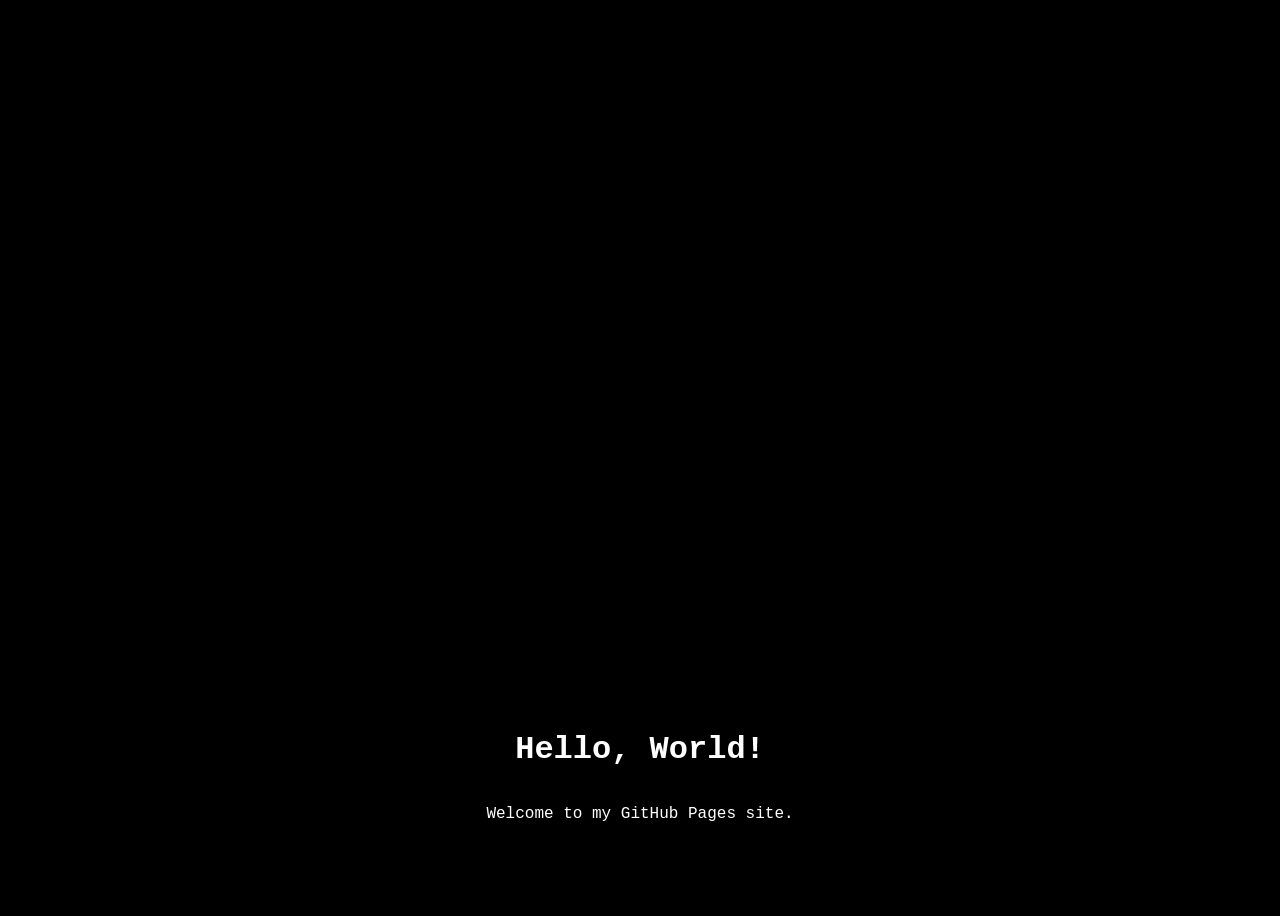
==== index.html @ 014b03b2 "Add star loop background video" ====
<!DOCTYPE html>
<html>
  <head>
    <link rel="stylesheet" href="styles.css">
  </head>
  <body>
    <video autoplay muted loop playsinline id="bg-video">
    <source src="starloop.mp4" type="video/mp4">
    </video>
    <h1>Hello, World!</h1>
    <p>Welcome to my 
    GitHub Pages site.</p>
  </body>
</html>
---- styles.css ----
body {
  font-family: "MS Gothic", "ＭＳ ゴシック", monospace;
  text-align: center;
  text-align: center;
  min-height: 100vh;
  display: flex;
  flex-direction: column;
  justify-content: center;
  background-color: black;
  h1 {
    color: white;
  }
  p {
    color: white;
  }
}
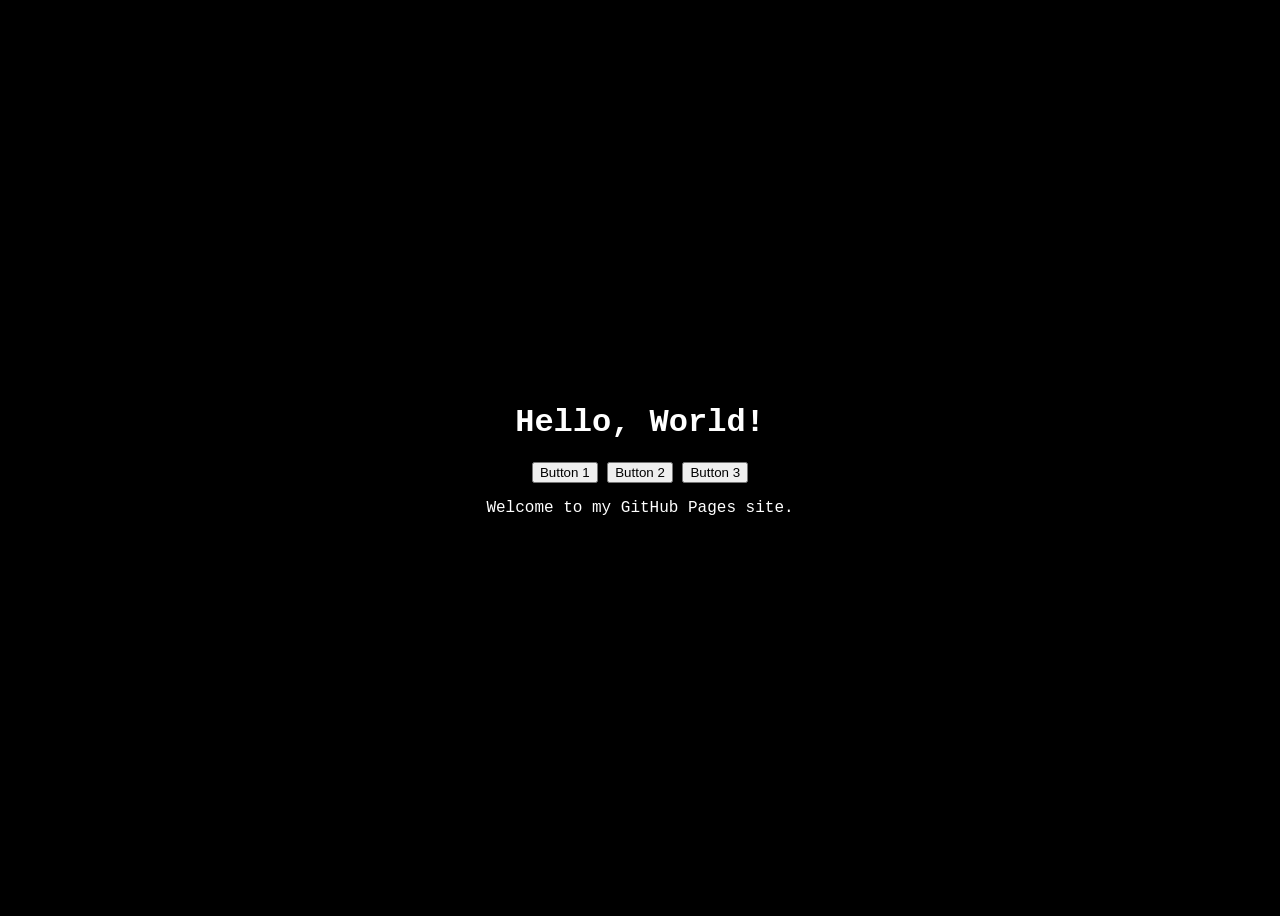
==== commit 0931d95e: "Add button row to index" ====
--- a/index.html
+++ b/index.html
@@ -8,6 +8,13 @@
     <source src="starloop.mp4" type="video/mp4">
     </video>
     <h1>Hello, World!</h1>
+
+    <div class="button-row">
+      <button class="outline-btn">Button 1</button>
+      <button class="outline-btn">Button 2</button>
+      <button class="outline-btn">Button 3</button>
+    </div>
+    
     <p>Welcome to my 
     GitHub Pages site.</p>
   </body>
--- a/styles.css
+++ b/styles.css
@@ -6,6 +6,15 @@
   display: flex;
   flex-direction: column;
   justify-content: center;
+  #bg-video {
+  position: fixed;
+  top: 0;
+  left: 0;
+  width: 100%;
+  height: 100%;
+  object-fit: cover;
+  z-index: -1;
+  }
   background-color: black;
   h1 {
     color: white;
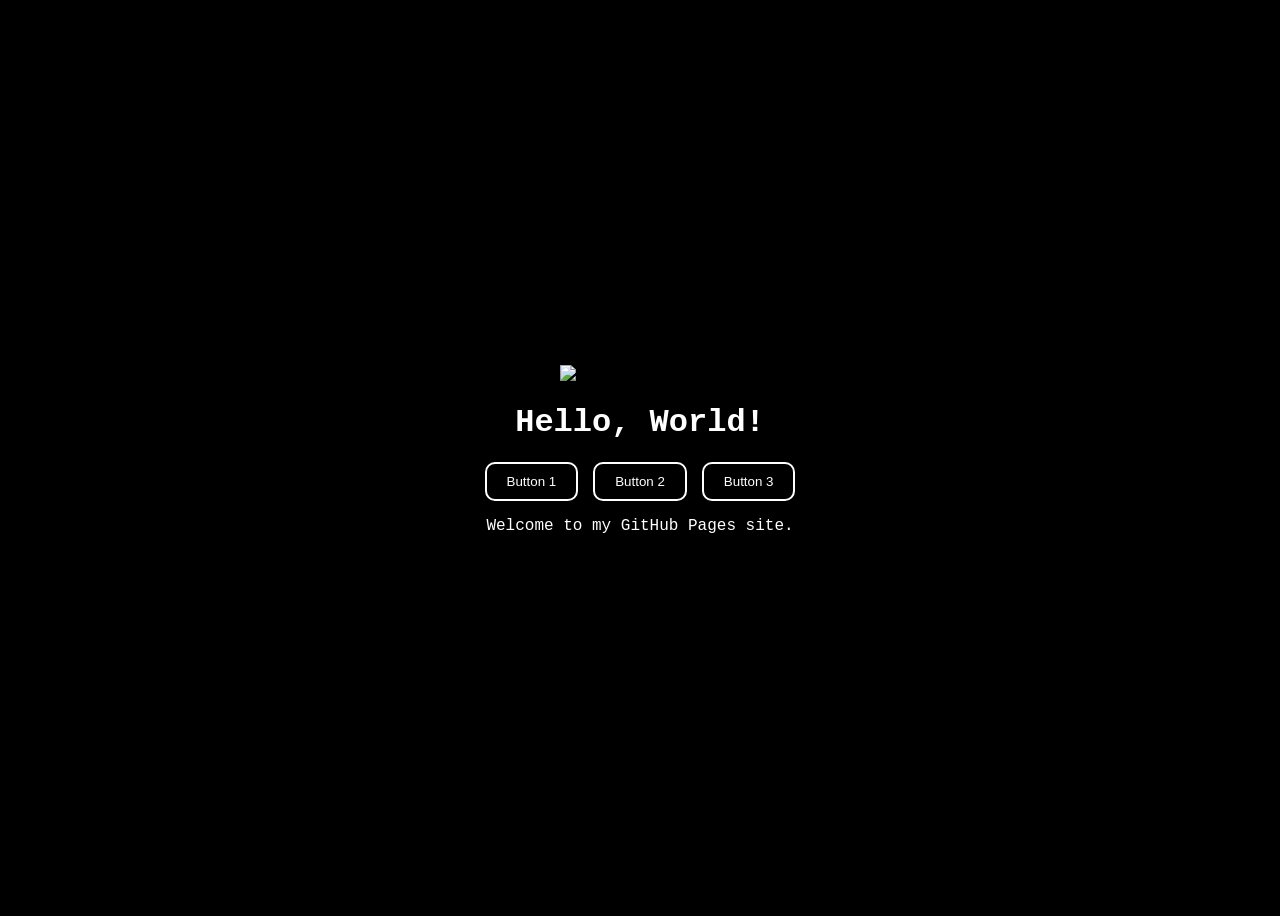
==== commit d6324f85: "Rework div structure to container, implement profile picture" ====
--- a/index.html
+++ b/index.html
@@ -7,14 +7,18 @@
     <video autoplay muted loop playsinline id="bg-video">
     <source src="starloop.mp4" type="video/mp4">
     </video>
-    <h1>Hello, World!</h1>
+    
+    <div>
+      <img src="https://github.com/averycq.png" alt="Profile Picture" class="profile-pic">
+      <h1>Hello, World!</h1>
 
-    <div class="button-row">
-      <button class="outline-btn">Button 1</button>
-      <button class="outline-btn">Button 2</button>
-      <button class="outline-btn">Button 3</button>
+      <div class="button-row">
+        <button class="outline-btn">Button 1</button>
+        <button class="outline-btn">Button 2</button>
+        <button class="outline-btn">Button 3</button>
+      </div>
     </div>
-    
+      
     <p>Welcome to my 
     GitHub Pages site.</p>
   </body>
--- a/styles.css
+++ b/styles.css
@@ -1,4 +1,5 @@
 body {
+  
   font-family: "MS Gothic", "ＭＳ ゴシック", monospace;
   text-align: center;
   text-align: center;
@@ -6,6 +7,7 @@
   display: flex;
   flex-direction: column;
   justify-content: center;
+  
   #bg-video {
   position: fixed;
   top: 0;
@@ -15,11 +17,32 @@
   object-fit: cover;
   z-index: -1;
   }
+  
   background-color: black;
+  
   h1 {
     color: white;
   }
   p {
     color: white;
   }
+
+  .outline-btn {
+    background: transparent;
+    border: 2px solid white;
+    border-radius: 10px;
+    color: white;
+    padding: 10px 20px;
+    cursor: pointer;
+  }
+
+  .outline-btn:hover {
+    background: rgba(255, 255, 255, 0.1);
+  }
+
+  .button-row {
+    display: flex;
+    gap: 15px;
+    justify-content: center;
+  }
 }
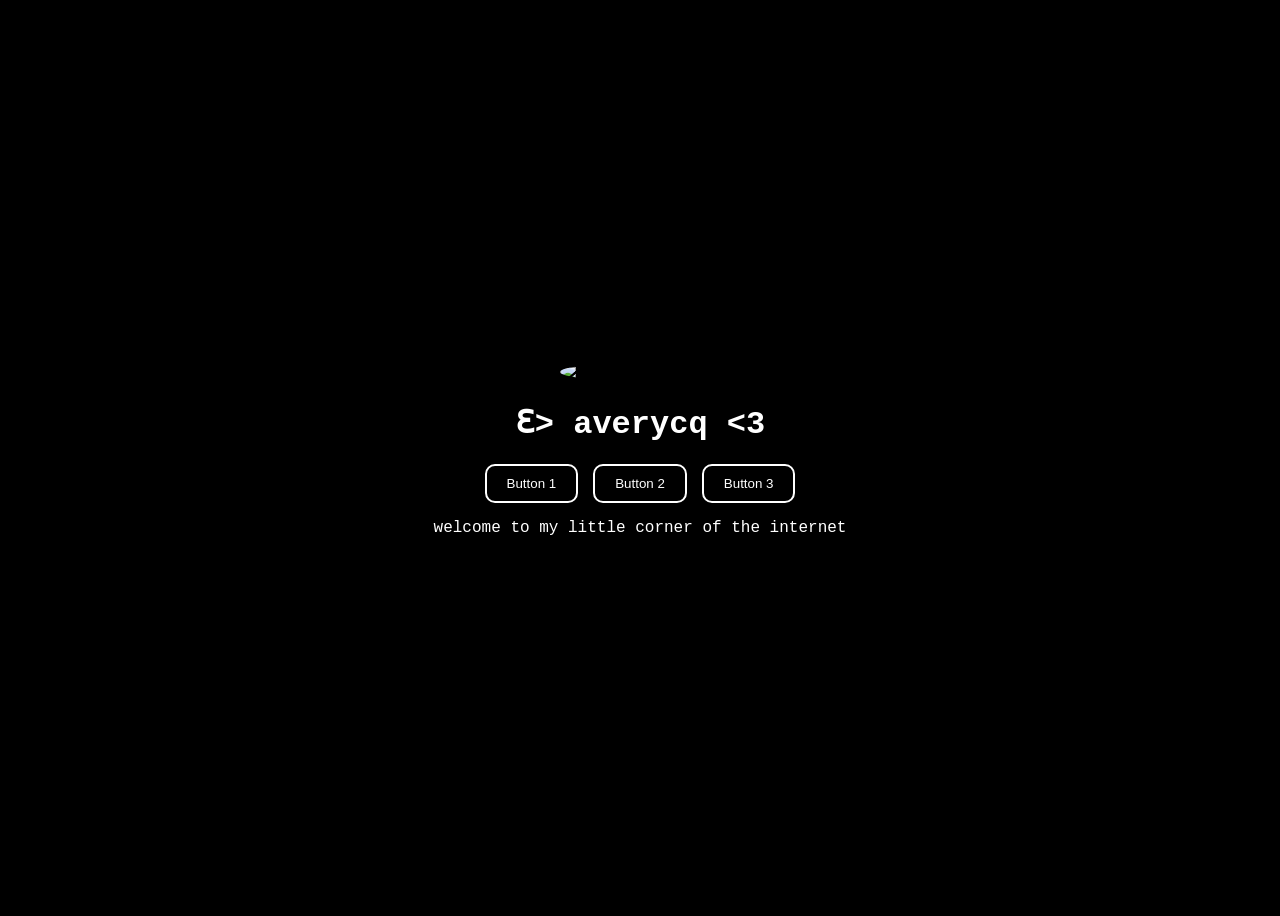
==== commit 04075820: "Update index.html" ====
--- a/index.html
+++ b/index.html
@@ -10,7 +10,7 @@
     
     <div>
       <img src="https://github.com/averycq.png" alt="Profile Picture" class="profile-pic">
-      <h1>Hello, World!</h1>
+      <h1>Ɛ> averycq <3</h1>
 
       <div class="button-row">
         <button class="outline-btn">Button 1</button>
@@ -19,7 +19,6 @@
       </div>
     </div>
       
-    <p>Welcome to my 
-    GitHub Pages site.</p>
+    <p>welcome to my little corner of the internet</p>
   </body>
 </html>
--- a/styles.css
+++ b/styles.css
@@ -45,4 +45,18 @@
     gap: 15px;
     justify-content: center;
   }
+
+  .container {
+    display: flex;
+    flex-direction: column;
+    align-items: center;
+    gap: 20px;
+  }
+
+  .profile-pic {
+    width: 150px;
+    height: 150px;
+    border-radius: 50%;
+    object-fit: cover;
+  }
 }
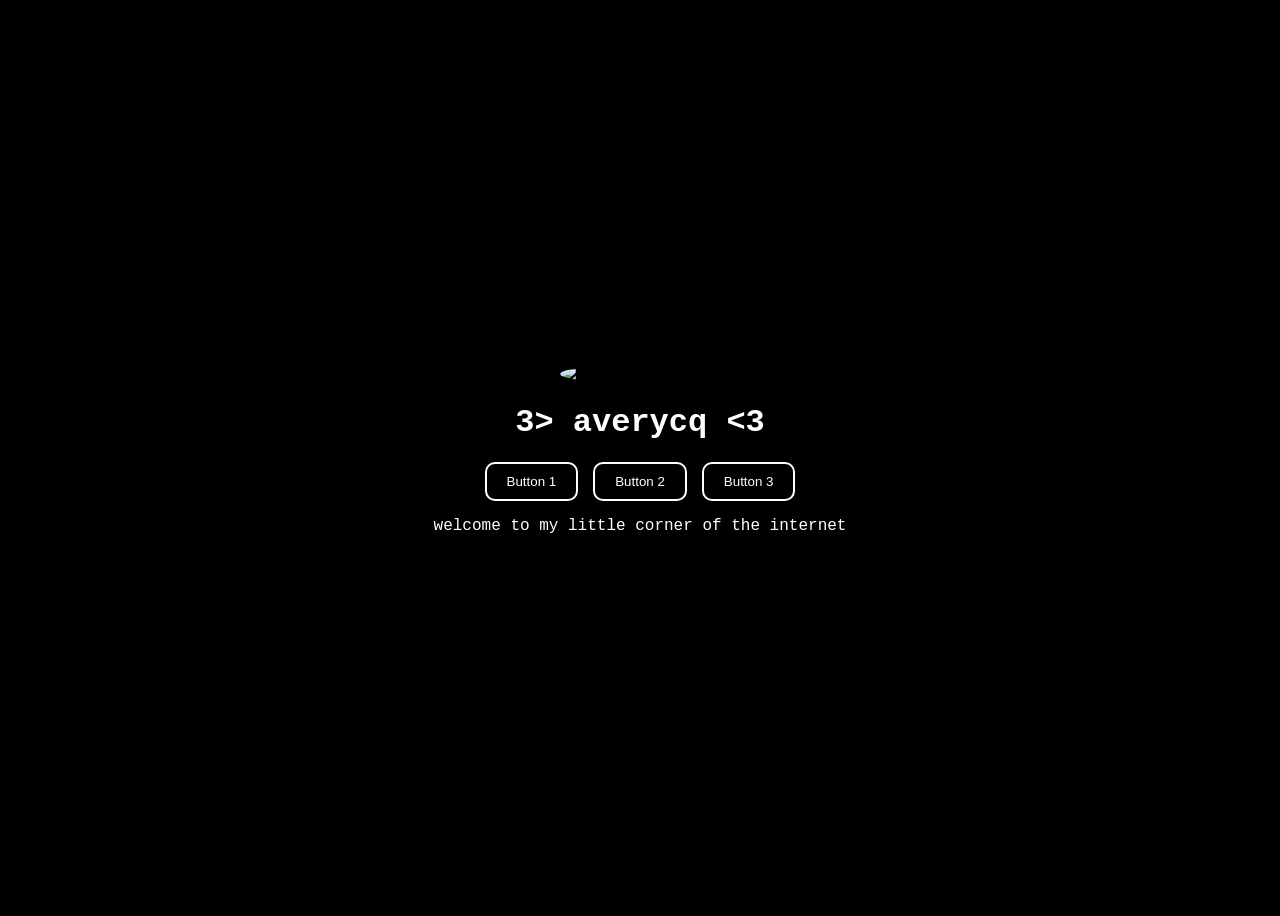
==== commit 3df0d13e: "Update index.html" ====
--- a/index.html
+++ b/index.html
@@ -10,7 +10,7 @@
     
     <div>
       <img src="https://github.com/averycq.png" alt="Profile Picture" class="profile-pic">
-      <h1>Ɛ> averycq <3</h1>
+      <h1><span class="mirror">3</span>> averycq <3</h1>
 
       <div class="button-row">
         <button class="outline-btn">Button 1</button>
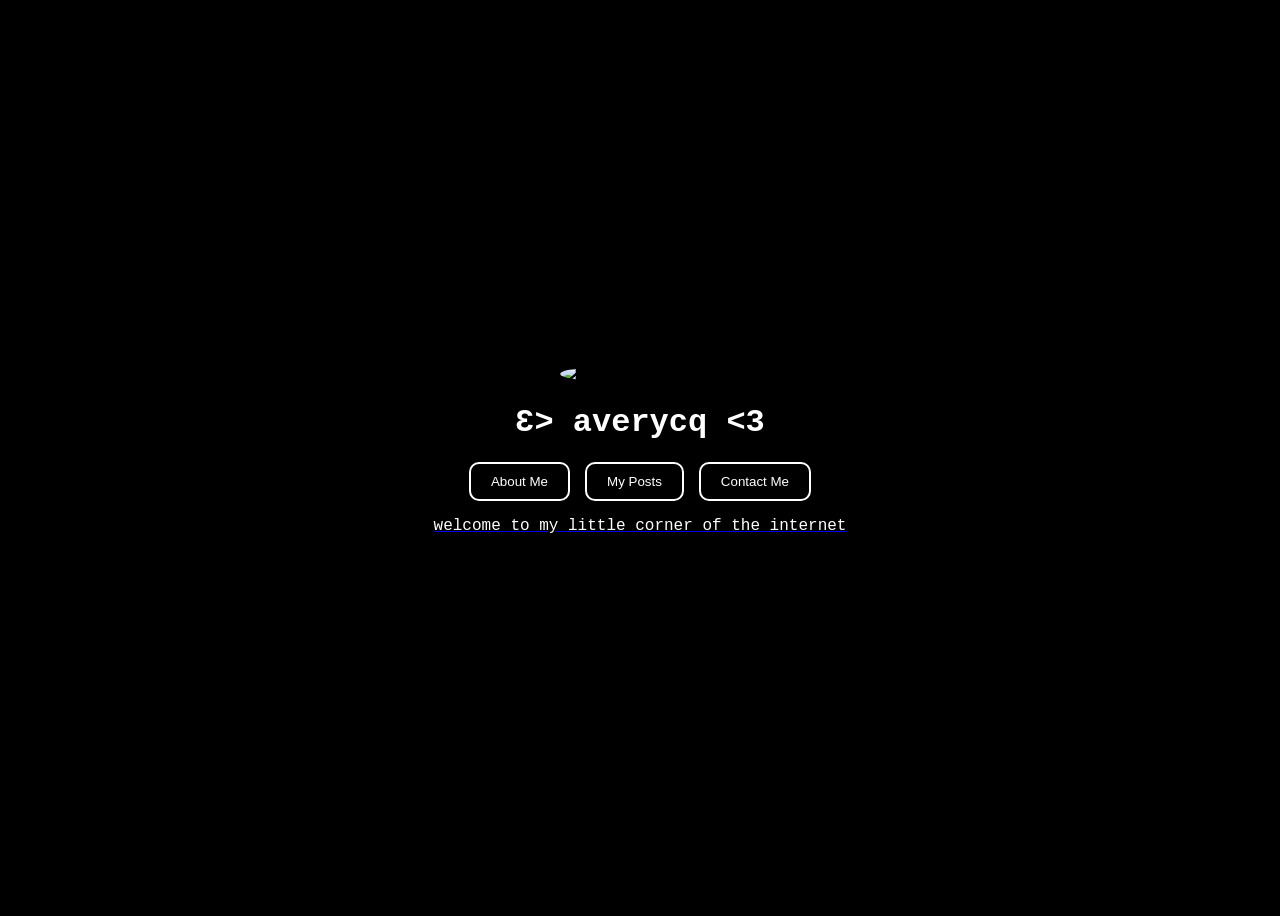
==== commit 68c004ac: "Update index.html" ====
--- a/index.html
+++ b/index.html
@@ -13,9 +13,9 @@
       <h1><span class="mirror">3</span>> averycq <3</h1>
 
       <div class="button-row">
-        <button class="outline-btn">Button 1</button>
-        <button class="outline-btn">Button 2</button>
-        <button class="outline-btn">Button 3</button>
+        <a href="about.html"><button class="outline-btn">About Me</button>
+        <a href="posts.html"><button class="outline-btn">My Posts</button>
+        <a href="contact.html"><button class="outline-btn">Contact Me</button>
       </div>
     </div>
       
--- a/styles.css
+++ b/styles.css
@@ -59,4 +59,9 @@
     border-radius: 50%;
     object-fit: cover;
   }
+
+  .mirror {
+    display: inline-block;
+    transform: scaleX(-1);
+  }
 }
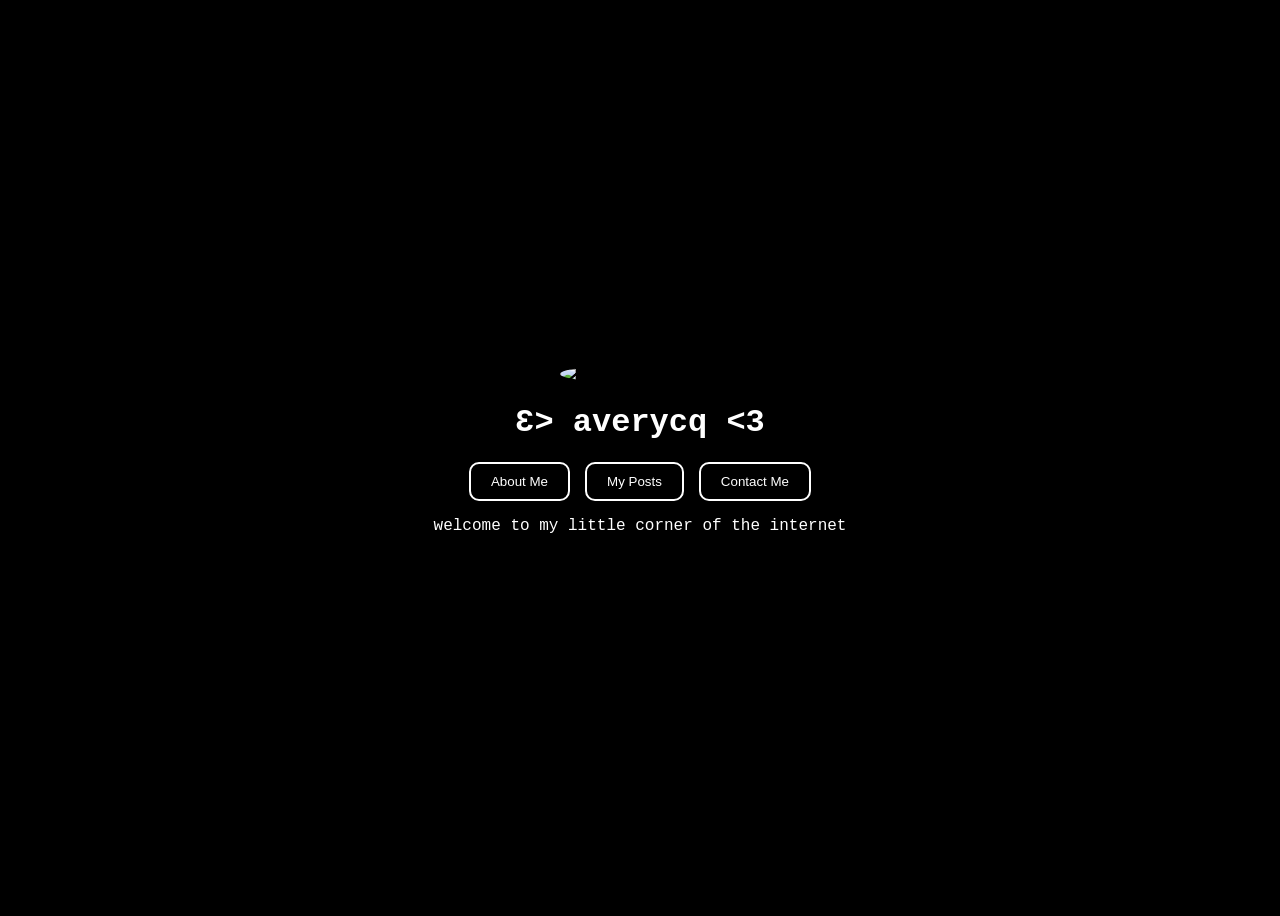
==== commit dd3de475: "Update index.html" ====
--- a/index.html
+++ b/index.html
@@ -13,9 +13,9 @@
       <h1><span class="mirror">3</span>> averycq <3</h1>
 
       <div class="button-row">
-        <a href="about.html"><button class="outline-btn">About Me</button>
-        <a href="posts.html"><button class="outline-btn">My Posts</button>
-        <a href="contact.html"><button class="outline-btn">Contact Me</button>
+        <a href="about.html"><button class="outline-btn">About Me</button></a>
+        <a href="posts.html"><button class="outline-btn">My Posts</button></a>
+        <a href="contact.html"><button class="outline-btn">Contact Me</button></a>
       </div>
     </div>
       
--- a/styles.css
+++ b/styles.css
@@ -21,6 +21,21 @@
   background-color: black;
   
   h1 {
+    color: white;
+  }
+  h2 {
+    color: white;
+  }
+  h3 {
+    color: white;
+  }
+  h4 {
+    color: white;
+  }
+  h5 {
+    color: white;
+  }
+  h6 {
     color: white;
   }
   p {
